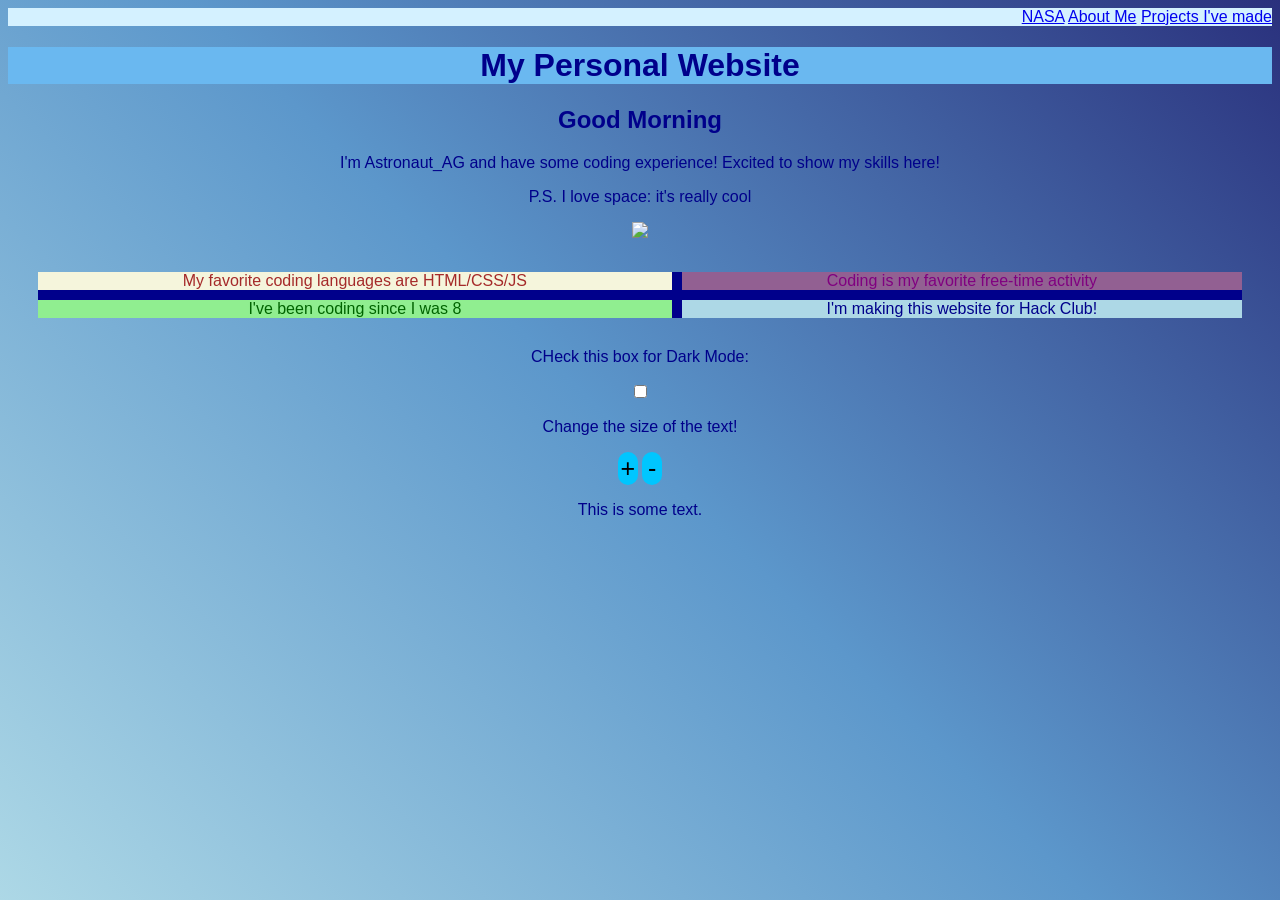
==== index.html @ 9784aa32 "created website!" ====
<!DOCTYPE html>
<html>
    <head>
        <link rel="stylesheet" href="style.css">
        <link rel="icon" type="image/x-icon" href="favicon.png">
        <title>My Personal Website</title>
    </head>
    <body class="body">
        <header class="body">
            <a id="link" href="https://nasa.gov">NASA</a>
            <a id="link" href="/about.html">About Me</a>
            <a id="link" href="/projects.html">Projects I've made</a>
        </header>

        <div class="heading" class="body">
            <h1 class="body">My Personal Website</h1>
        </div>
        <h2 id="timeOfDay"></h2>
        <p class="body">I'm Astronaut_AG and have some coding experience! Excited to show my skills here!</p>
        <p class="body">P.S. I love space: it's really cool </p>
        <img src="https://encrypted-tbn0.gstatic.com/images?q=tbn:ANd9GcQu-NQOEfbgUU38b3soDCtBrZ1-kWWklViz1IXvRD5LHQ&s=10">
        <br>
        <div class="grid" class="body">
            <div class="one" class="body">My favorite coding languages are HTML/CSS/JS</div>
            <div class="two" class="body">I've been coding since I was 8</div>
            <div class="three" class="body">Coding is my favorite free-time activity</div>
            <div class="four" class="body">I'm making this website for Hack Club!</div>
        </div>
        <div class="darkMode" id="darkMode">
            <p class="body">CHeck this box for Dark Mode: </p>
            <input type="checkbox" id="darkModeBtn" onChange="darkMode()">
        </div>
        <div class="textSize">
            <p>Change the size of the text!</p>
            <button onclick="textSize('text', 2)">+</button>
            <button onclick="textSize('text', -2)">-</button>
        </div>
        <div id="text">
            <p>This is some text.</p>
        </div>

        <script src="script.js"></script>
    </body>
</html>
---- style.css ----
:root {
    --light-col: #d4f1ff;
    --dark-col: #290af3;
}

html {
    height: 100%;
}

body {
    min-height: 100%;
    text-align: center;
    font-family: 'Segoe UI', Tahoma, Geneva, Verdana, sans-serif;
    color: darkblue;
    background-image: linear-gradient(45deg, lightblue, rgb(92, 151, 203), rgb(42, 49, 125));
    background-attachment: fixed;
}

header {
    text-align: right;
    background-color: var(--light-col);
    vertical-align: top;
    color: var(--dark-col);
}

footer {
    text-align: center;
    border: solid 3px rgb(0, 198, 255);
    margin: 80px;
    padding: 20px;
}

.grid {
    display: grid;
    grid-template-areas:
        "a c"
        "b d";
    gap: 10px;
    margin: 30px;
    background-color: darkblue;
}

.one {
    grid-area: a;
    background-color: beige;
    color: brown;
}

.two {
    grid-area: b;
    background-color: lightgreen;
    color: darkgreen;
}

.three {
    grid-area: c;
    background-color: rgb(146, 96, 146);
    color: purple;
}

.four {
    grid-area: d;
    background-color: lightblue;
    color: darkblue;
}

.box {
    padding: 30px;
    justify-content: center;
    align-items: center;
}

.heading {
    background-color: rgb(106, 184, 240);
}

body.dark .one,
body.dark .two,
body.dark .three,
body.dark .four {
    background-color: #333;
    color: white;
}

body.dark .heading {
    background-color: #222;
}

body.dark header {
    background-color: #111;
    color: white;
}

button {
    border: none;
    border-radius: 25px;
    padding: 2px;
    width: 20px;
    background: rgb(0, 198, 255);
    font-size: 25px;
}

button:hover {
    background: rgb(42, 49, 125);
}
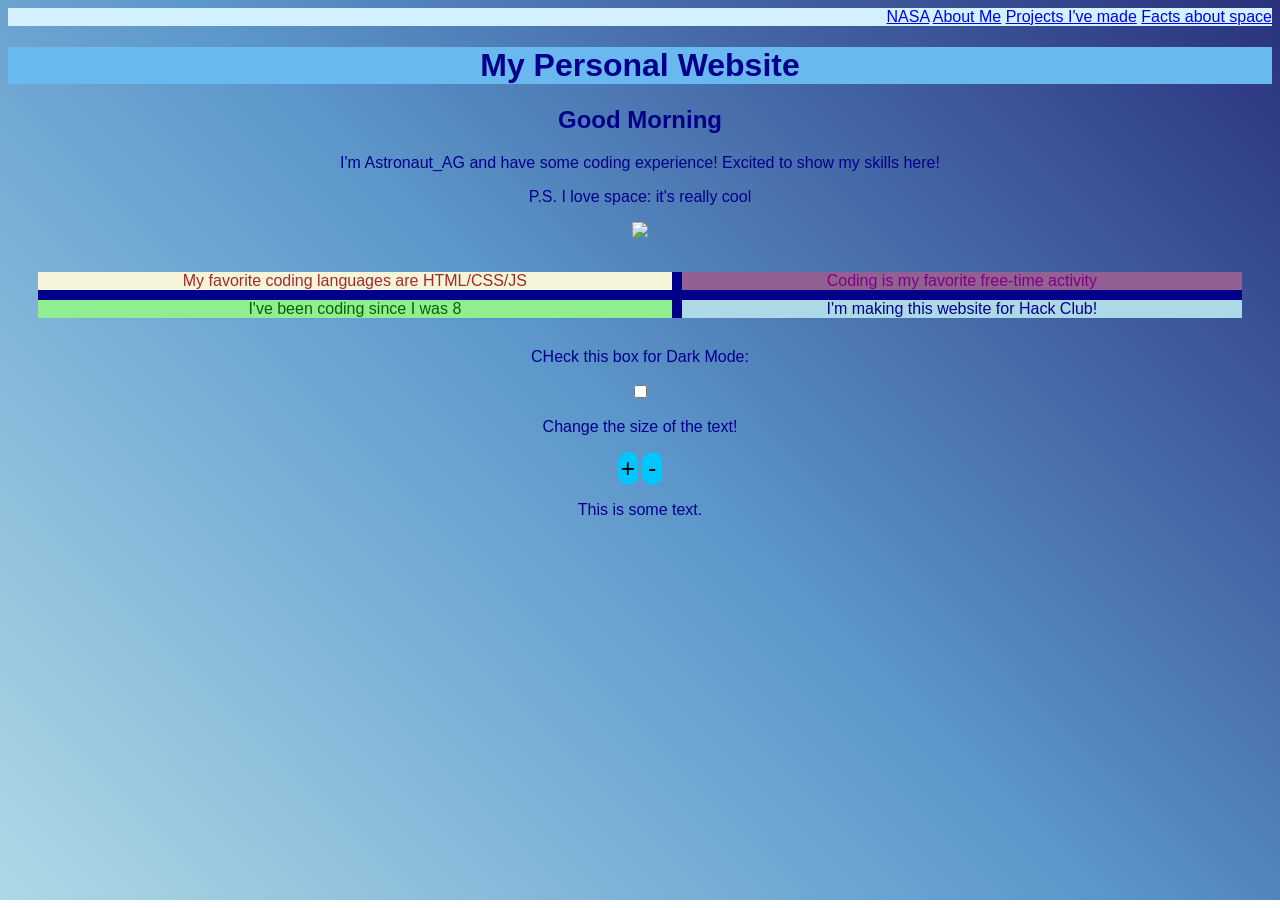
==== commit dbdd41f8: "Made new pages linked to index.html" ====
--- a/index.html
+++ b/index.html
@@ -10,6 +10,7 @@
             <a id="link" href="https://nasa.gov">NASA</a>
             <a id="link" href="/about.html">About Me</a>
             <a id="link" href="/projects.html">Projects I've made</a>
+            <a id="link" href="/space.html">Facts about space</a>
         </header>
 
         <div class="heading" class="body">
